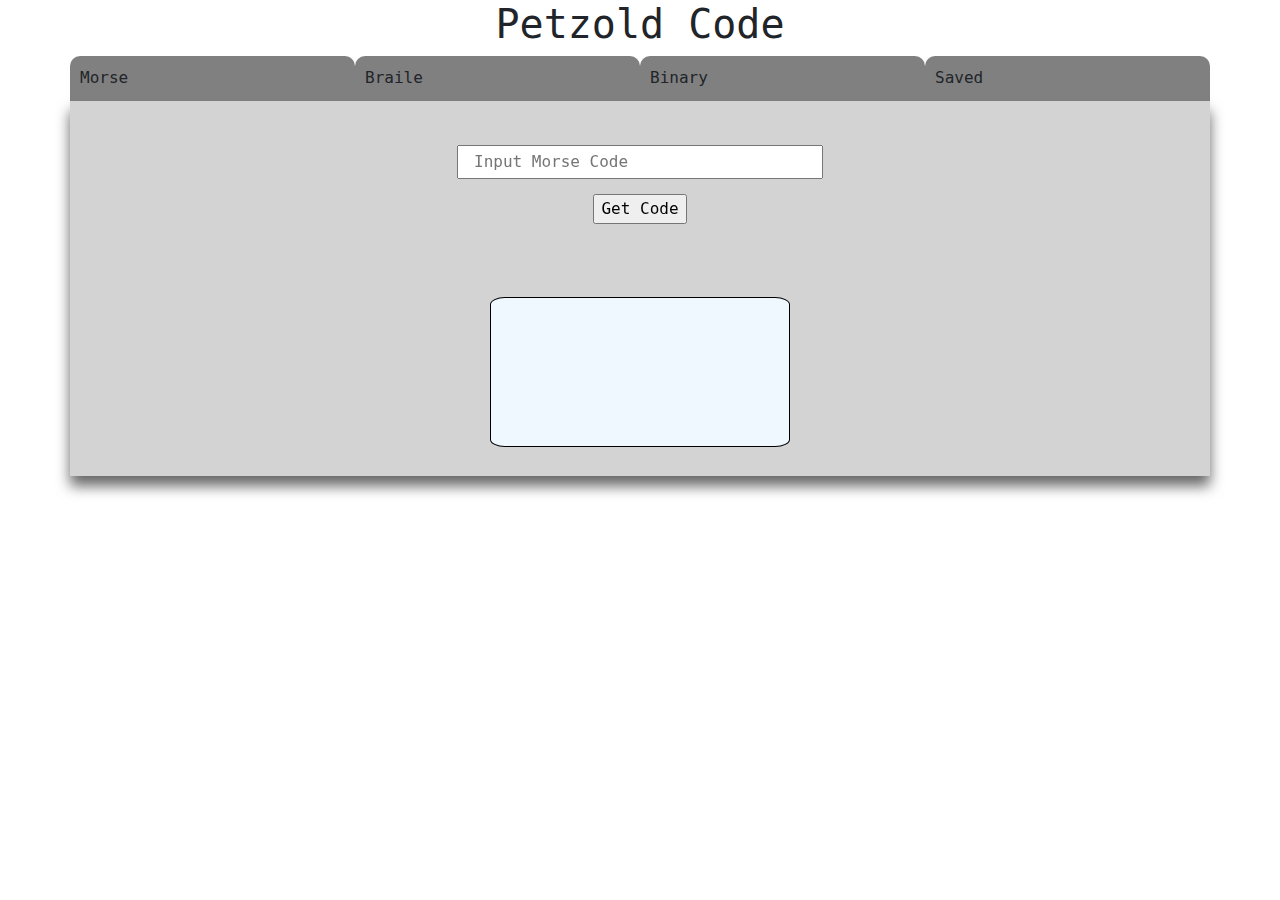
==== morseCoder/index.html @ aa2305ec "initial commit,this is simple exercise turned into a project" ====
<!DOCTYPE html>
<html lang="en">
  <head>
    <meta charset="UTF-8" />
    <meta name="viewport" content="width=device-width, initial-scale=1.0" />
    <title>Petzold Code - A Charles Petzold Tribute</title>
    <link rel="stylesheet" href="style.css" />
    <link
      rel="stylesheet"
      href="https://stackpath.bootstrapcdn.com/bootstrap/4.4.1/css/bootstrap.min.css"
      integrity="sha384-Vkoo8x4CGsO3+Hhxv8T/Q5PaXtkKtu6ug5TOeNV6gBiFeWPGFN9MuhOf23Q9Ifjh"
      crossorigin="anonymous"
    />
  </head>
  <body>
    <div>
      <!-- title -->
      <div class="title">
        <h1>Petzold Code</h1>
      </div>
      <!-- app tab(s) -->
      <div class="container">
        <div class="tab-container">
          <div class="tabs" id="morseTab">Morse</div>
          <div class="tabs" id="brailwTab">Braile</div>
          <div class="tabs" id="binaryTab">Binary</div>
          <div class="tabs" id="savedTab">Saved</div>
        </div>
        <!-- Morse code form -->
        <div id="morseForm">
          <div class="form" id="form">
            <input
              class="input-box"
              type="text"
              placeholder="Input Morse Code"
            />
            <input class="submit-btn" type="button" value="Get Code" />
          </div>
          <div id="m-output"></div>
        </div>
      </div>
      <article></article>
    </div>
    <script src="script.js"></script>
  </body>
</html>
---- morseCoder/style.css ----
/* CSS VAR for color background: #DAE9E4; */

* {
  margin: 0 auto;
}
body {
  /* size: fit-content; */
  height: fit-content;
  width: 100%;
  /* background-color:orangered !important; */
}
.title {
  font-family: monospace;
  text-align: center;
}
.container {
  display: flex;
  flex-direction: column;
  padding: 0px !important;
  height: 420px;
  width: 150%;
  font-family: monospace;
  
}
.tab-container {
  display: flex;
  left: 0;
  height: 50px;
  flex-direction: row;
  width: inherit;
  overflow-x: visible;
  /* How do I customize the shape to resemble a tab? */
}
.tabs {
  display: flex;
  flex-direction: row;
  flex-grow: inherit;
  border-radius: 10px 10px 0px 0px;
  width: inherit;
  border:  0px 0 px 1 px 1px solid black;
  background-color: grey;
  padding: 10px;
  text-align: center;
}

/* Come back to this, do the homework on what t */
.tabs:active {
  background-color: lightgray;
  /* is it possible to fix the overlap */
  filter: drop-shadow(5px 1px rgb(102, 102, 102));
}
#morseForm {
  display: flex;
  filter: drop-shadow(0px 10px 7px rgb(102, 102, 102));
}
.form {
  display: flex;
  flex-direction: column;
  margin: auto;
  align-items: center;
  padding: 15px;
}
.input-box {
  height: 30px;
  width: 150%;
  overflow: hidden;
  padding: 15px;
  margin-bottom: 15px;
}
#morseForm {
  display: flex;
  flex-direction: column;
  width: inherit;
  height: inherit;
  background-color: lightgray;
}
#m-output {
  margin: auto;
  height: 150px;
  width: 300px;
  border: 1px solid black;
  border-radius: 5%;
  padding: 5px;
  background-color: aliceblue;
  font-size: large; /* Temporary size, I want it to dynamicallyresize itself*/
  /* figure out how to create an overflow event with javascript */
}
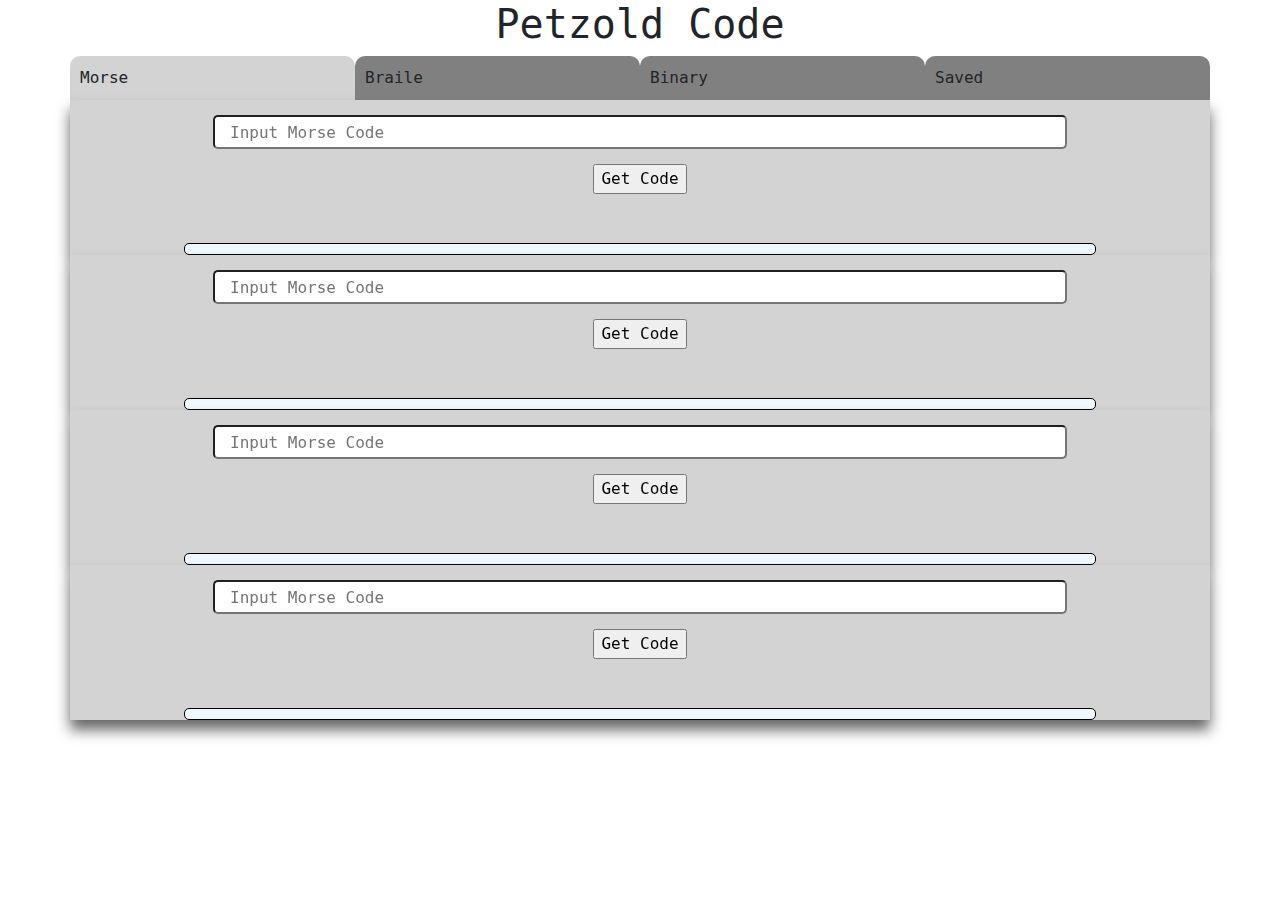
==== commit e265ae00: "added/labeled other contex(HTML)t for next branch, tweaked main script." ====
--- a/morseCoder/index.html
+++ b/morseCoder/index.html
@@ -26,6 +26,7 @@
           <div class="tabs" id="binaryTab">Binary</div>
           <div class="tabs" id="savedTab">Saved</div>
         </div>
+
         <!-- Morse code form -->
         <div id="morseForm">
           <div class="form" id="form">
@@ -38,6 +39,46 @@
           </div>
           <div id="m-output"></div>
         </div>
+
+        <!-- Braile code form -->
+        <div id="morseForm">
+          <div class="form" id="form">
+            <input
+              class="input-box"
+              type="text"
+              placeholder="Input Morse Code"
+            />
+            <input class="submit-btn" type="button" value="Get Code" />
+          </div>
+          <div id="m-output"></div>
+        </div>
+
+        <!-- Binary code form -->
+        <div id="morseForm">
+          <div class="form" id="form">
+            <input
+              class="input-box"
+              type="text"
+              placeholder="Input Morse Code"
+            />
+            <input class="submit-btn" type="button" value="Get Code" />
+          </div>
+          <div id="m-output"></div>
+        </div>
+        
+        <!--  saved entries-->
+        <div id="morseForm">
+          <div class="form" id="form">
+            <input
+              class="input-box"
+              type="text"
+              placeholder="Input Morse Code"
+            />
+            <input class="submit-btn" type="button" value="Get Code" />
+          </div>
+          <div id="m-output"></div>
+        </div>
+          
       </div>
       <article></article>
     </div>
--- a/morseCoder/style.css
+++ b/morseCoder/style.css
@@ -1,7 +1,29 @@
 /* CSS VAR for color background: #DAE9E4; */
 
-* {
-  margin: 0 auto;
+/* http://meyerweb.com/eric/tools/css/reset/ 
+   v2.0 | 20110126
+   License: none (public domain)
+*/
+
+html, body, div, span, applet, object, iframe,
+h1, h2, h3, h4, h5, h6, p, blockquote, pre,
+a, abbr, acronym, address, big, cite, code,
+del, dfn, em, img, ins, kbd, q, s, samp,
+small, strike, strong, sub, sup, tt, var,
+b, u, i, center,
+dl, dt, dd, ol, ul, li,
+fieldset, form, label, legend,
+table, caption, tbody, tfoot, thead, tr, th, td,
+article, aside, canvas, details, embed, 
+figure, figcaption, footer, header, hgroup, 
+menu, nav, output, ruby, section, summary,
+time, mark, audio, video {
+	margin: 0;
+	padding: 0;
+	border: 0;
+	font-size: 100%;
+	font: inherit;
+	vertical-align: baseline;
 }
 body {
   /* size: fit-content; */
@@ -56,16 +78,24 @@
 .form {
   display: flex;
   flex-direction: column;
-  margin: auto;
+  margin-top: auto;
+  margin-left: auto;
+  margin-right: auto;
+  margin-bottom: 10px;
   align-items: center;
   padding: 15px;
 }
 .input-box {
-  height: 30px;
-  width: 150%;
+  display: flex;
+  height: 10%;
+  /* hard-coded, alter so it's responsive to the */
+  width: 350%;
   overflow: hidden;
   padding: 15px;
   margin-bottom: 15px;
+  border-radius: 5px;
+  box-sizing: border-box;
+  box-shadow: black;
 }
 #morseForm {
   display: flex;
@@ -75,11 +105,16 @@
   background-color: lightgray;
 }
 #m-output {
-  margin: auto;
-  height: 150px;
-  width: 300px;
+  height: 25%;
+  width: 80%;
+  overflow: auto;
+  margin-top:  5px;
+  margin-left: auto;
+  margin-right: auto;
+  margin-bottom:auto;
   border: 1px solid black;
-  border-radius: 5%;
+  border-radius: 5px;
+  box-sizing: border-box;
   padding: 5px;
   background-color: aliceblue;
   font-size: large; /* Temporary size, I want it to dynamicallyresize itself*/
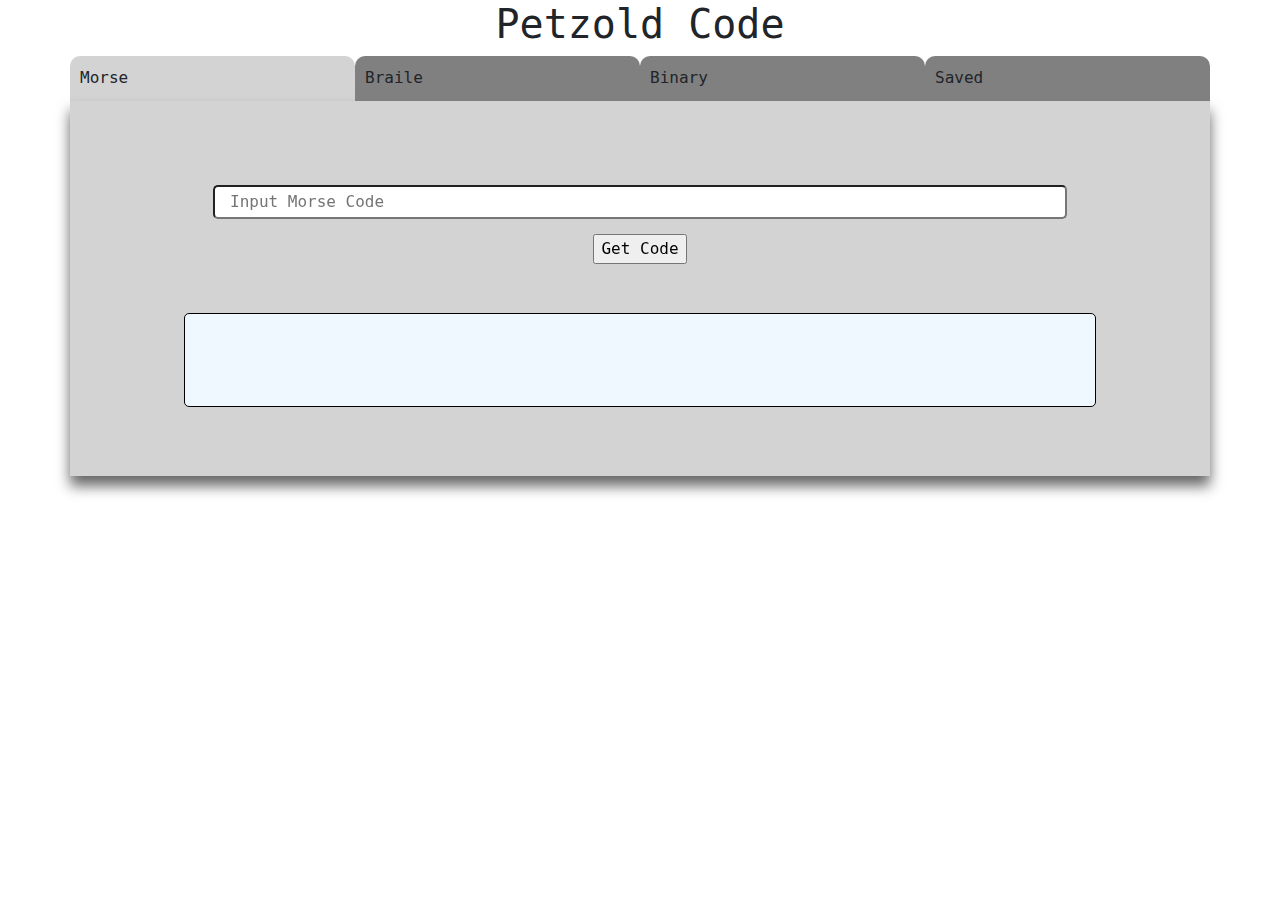
==== commit 67c23a57: "tab selection added" ====
--- a/morseCoder/index.html
+++ b/morseCoder/index.html
@@ -14,21 +14,25 @@
   </head>
   <body>
     <div>
+    
       <!-- title -->
       <div class="title">
         <h1>Petzold Code</h1>
       </div>
-      <!-- app tab(s) -->
+
+      <!-- app container -->
       <div class="container">
+        
+        <!-- app tab(s) -->
         <div class="tab-container">
           <div class="tabs" id="morseTab">Morse</div>
-          <div class="tabs" id="brailwTab">Braile</div>
+          <div class="tabs" id="braileTab">Braile</div>
           <div class="tabs" id="binaryTab">Binary</div>
           <div class="tabs" id="savedTab">Saved</div>
         </div>
 
         <!-- Morse code form -->
-        <div id="morseForm">
+        <div class= "form-container" id="morseForm">
           <div class="form" id="form">
             <input
               class="input-box"
@@ -37,49 +41,44 @@
             />
             <input class="submit-btn" type="button" value="Get Code" />
           </div>
-          <div id="m-output"></div>
+          <div id="morse-output"></div>
         </div>
-
+ 
         <!-- Braile code form -->
-        <div id="morseForm">
+        <div  class= "form-container" id="braileForm">
           <div class="form" id="form">
+            <h3>Under Construction</h3>
             <input
               class="input-box"
               type="text"
-              placeholder="Input Morse Code"
+              placeholder="Input Braile Code"
             />
             <input class="submit-btn" type="button" value="Get Code" />
           </div>
-          <div id="m-output"></div>
-        </div>
+          <div id="braile-output"></div>
+      </div>
 
         <!-- Binary code form -->
-        <div id="morseForm">
+        <div class= "form-container" id="binaryForm">
           <div class="form" id="form">
+            <h3>Under Construction</h3>
             <input
               class="input-box"
               type="text"
-              placeholder="Input Morse Code"
+              placeholder="Input Binary Code"
             />
             <input class="submit-btn" type="button" value="Get Code" />
           </div>
-          <div id="m-output"></div>
+          <div id="binary-output"></div>
         </div>
-        
+
         <!--  saved entries-->
-        <div id="morseForm">
-          <div class="form" id="form">
-            <input
-              class="input-box"
-              type="text"
-              placeholder="Input Morse Code"
-            />
-            <input class="submit-btn" type="button" value="Get Code" />
-          </div>
-          <div id="m-output"></div>
+        <div class= "form-container" id="savedEntries">
+          <h3>Under Construction</h3>
         </div>
           
-      </div>
+      </div> 
+      <!-- About the author(simple paragraph) -->
       <article></article>
     </div>
     <script src="script.js"></script>
--- a/morseCoder/style.css
+++ b/morseCoder/style.css
@@ -66,15 +66,15 @@
 }
 
 /* Come back to this, do the homework on what t */
-.tabs:active {
+.active, .tabs:hover {
   background-color: lightgray;
   /* is it possible to fix the overlap */
   filter: drop-shadow(5px 1px rgb(102, 102, 102));
 }
-#morseForm {
+/* #morseForm {
   display: flex;
   filter: drop-shadow(0px 10px 7px rgb(102, 102, 102));
-}
+} */
 .form {
   display: flex;
   flex-direction: column;
@@ -97,14 +97,23 @@
   box-sizing: border-box;
   box-shadow: black;
 }
-#morseForm {
+/* #morseForm {
   display: flex;
   flex-direction: column;
   width: inherit;
   height: inherit;
   background-color: lightgray;
+} */
+.form-container {
+  display: none;
+  flex-direction: column;
+  width: inherit;
+  height: inherit;
+  background-color: lightgray;
+  filter: drop-shadow(0px 10px 7px rgb(102, 102, 102))
 }
-#m-output {
+/* TODO styling applied to all outputs */
+#morse-output {
   height: 25%;
   width: 80%;
   overflow: auto;
